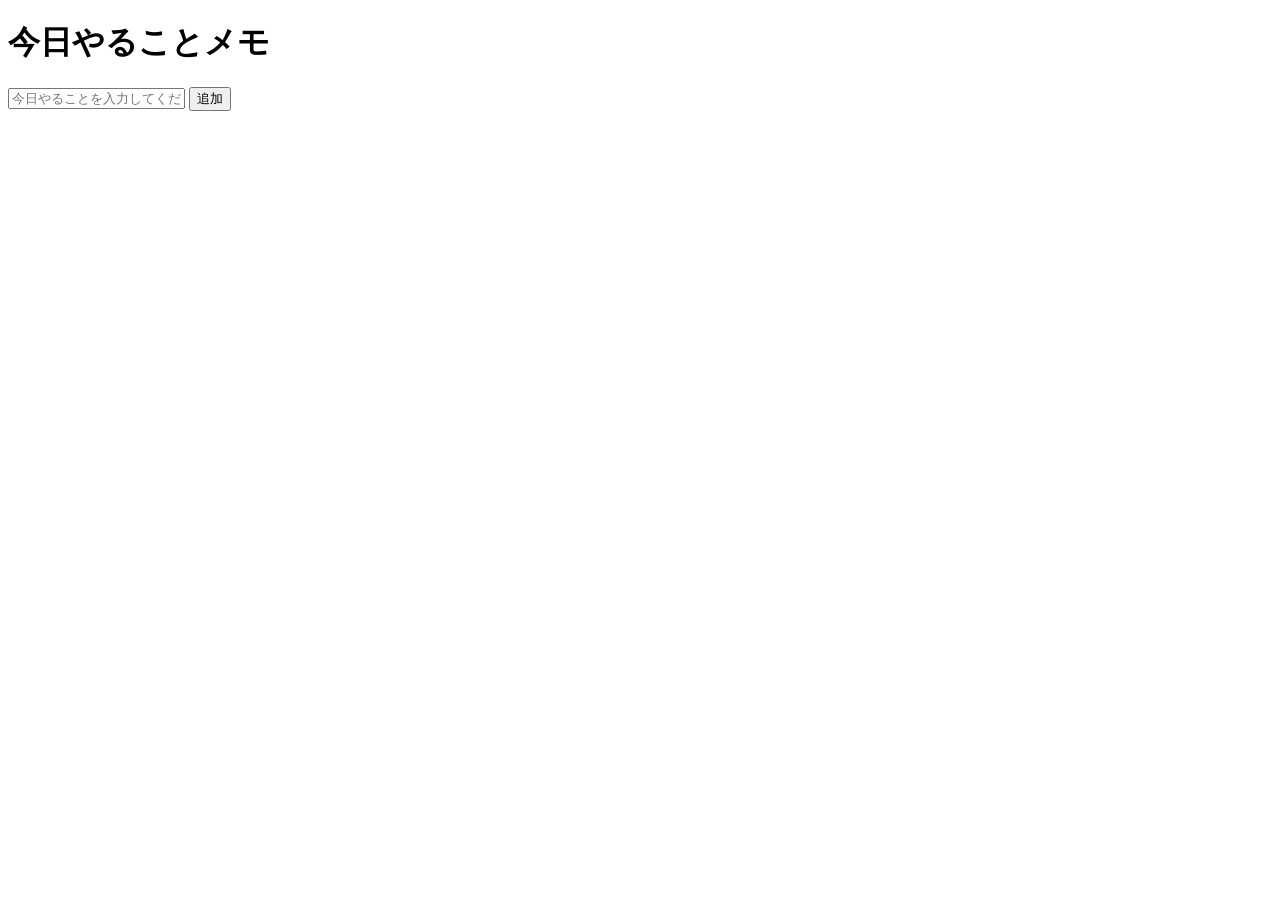
==== index.html @ 665f3410 "Update and rename task.html to index.html" ====
<!DOCTYPE html>
<html lang="ja">
<head>
  <meta charset="UTF-8">
  <title>今日やることメモ</title>
  <link rel="stylesheet" href="style.css">
</head>
<body>
  <h1>今日やることメモ</h1>

  <input id="taskInput" type="text" placeholder="今日やることを入力してください">
  <button onclick="addTask()">追加</button>

  <ul id="taskList"></ul>

  <script src="script.js"></script>
</body>
</html>
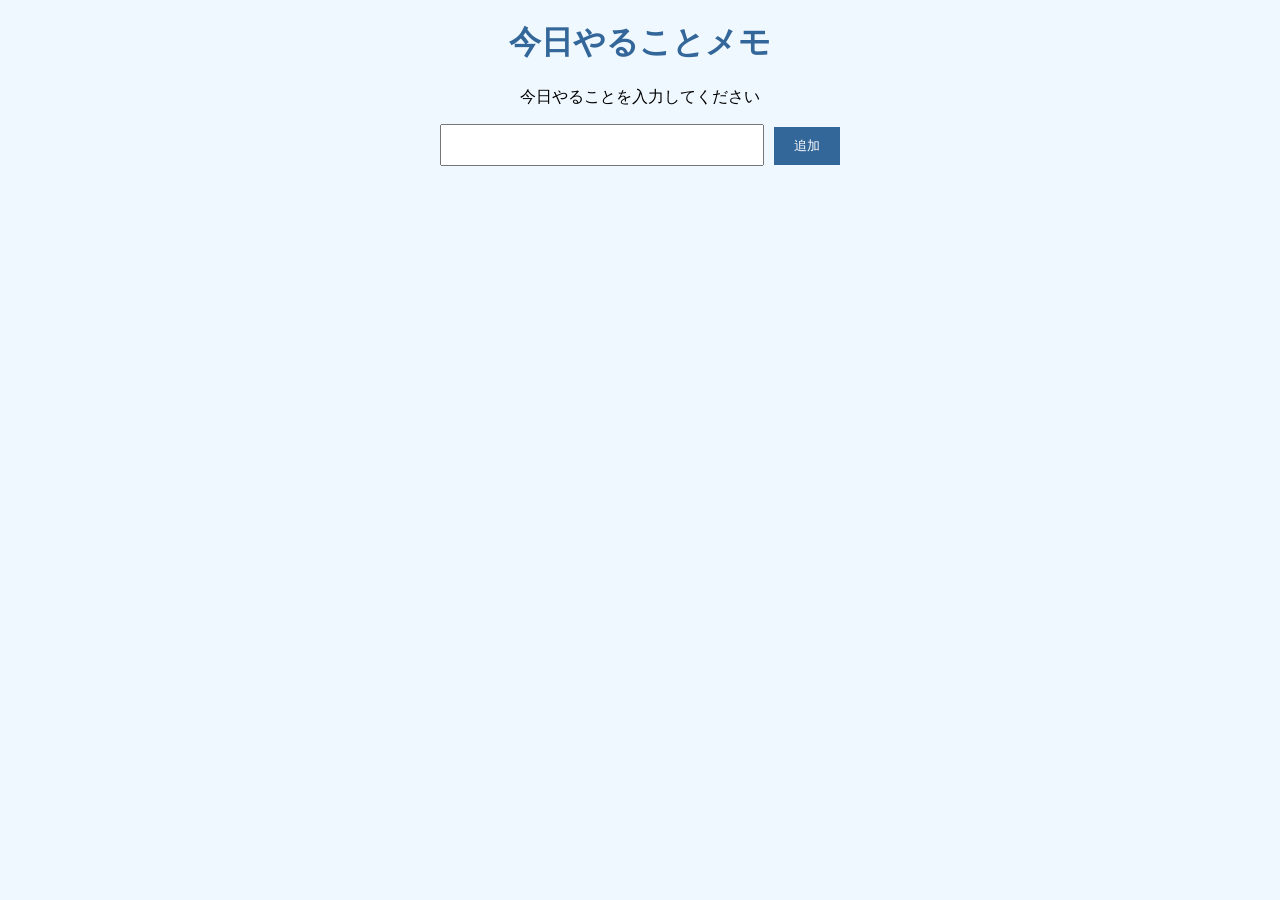
==== commit 0d8f8ac2: "Update input and button elements in index.html" ====
--- a/index.html
+++ b/index.html
@@ -8,8 +8,10 @@
 <body>
   <h1>今日やることメモ</h1>
 
-  <input id="taskInput" type="text" placeholder="今日やることを入力してください">
-  <button onclick="addTask()">追加</button>
+  <p>今日やることを入力してください</p>
+  <input id="taskInput" type="text">
+  
+  <button id="addButton">追加</button>
 
   <ul id="taskList"></ul>
 
--- a/style.css
+++ b/style.css
@@ -0,0 +1,37 @@
+body {
+  background-color: #f0f8ff;
+  font-family: sans-serif;
+  text-align: center;
+}
+
+h1 {
+  color: #336699;
+}
+
+input {
+  width: 300px;
+  padding: 10px;
+  font-size: 16px;
+}
+
+button {
+  padding: 10px 20px;
+  margin-left: 5px;
+  background-color: #336699;
+  color: white;
+  border: none;
+}
+
+ul {
+  width: 400px;
+  margin: 30px auto;
+  padding: 0;
+  text-align: left;
+}
+
+li {
+  margin: 10px;
+  padding: 10px;
+  background-color: white;
+  border: 1px solid #cccccc;
+}
